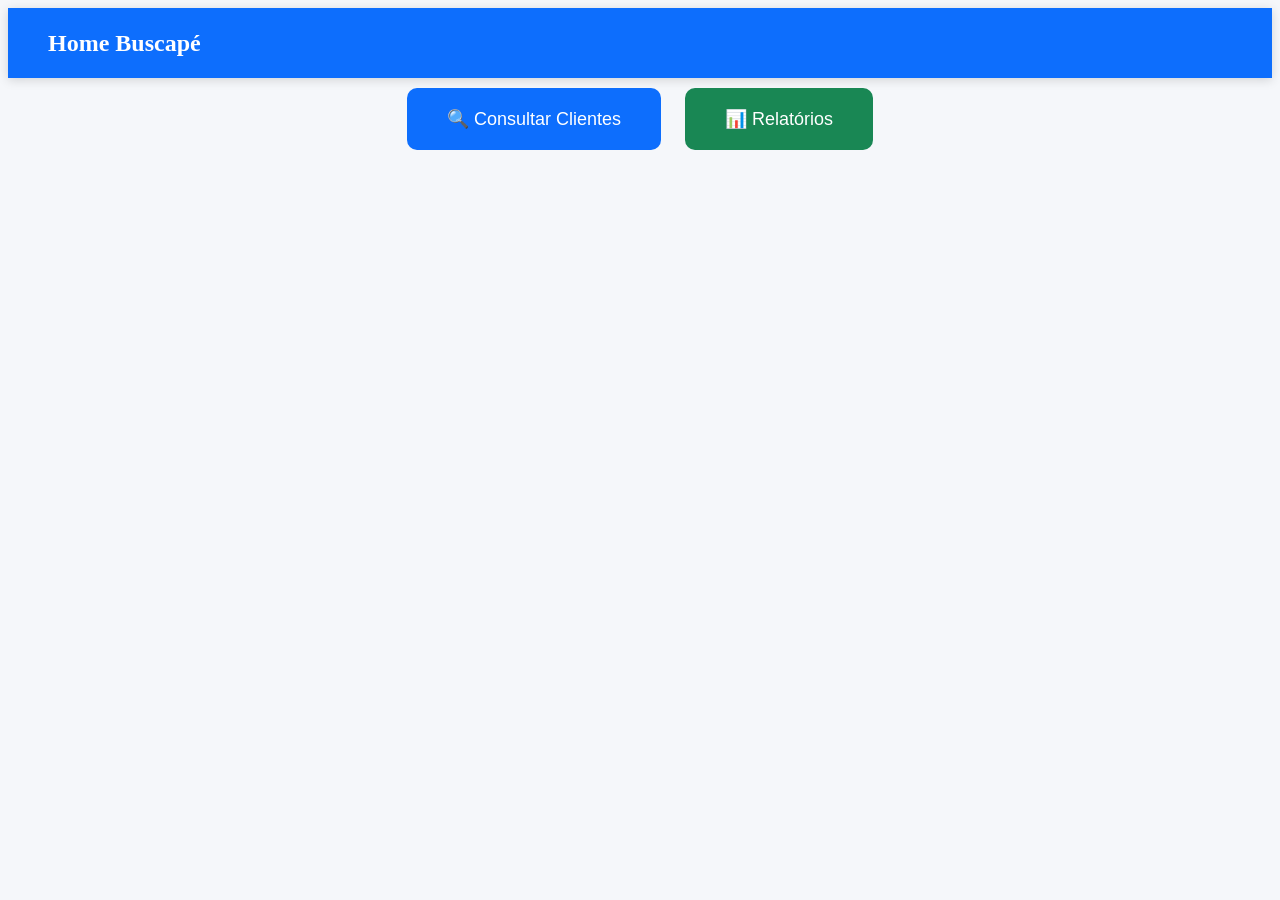
==== home.html @ 63b8d60f "Upload V2" ====
<!DOCTYPE html>
<html lang="pt-BR">
<head>
<meta charset="UTF-8">
<title>Home - Buscapé</title>

<style>

header{
    background:#0d6efd;
    color:white;
    height:70px;
    display:flex;
    align-items:center;
    padding:0 40px;
    font-size:24px;
    font-weight:600;
    box-shadow:0 2px 10px rgba(0,0,0,.15);
}



body{
    background:#f5f7fa;
}



.box{
    text-align:center;
}

h1{
    margin-bottom:30px;
}

button{
    padding:20px 40px;
    margin:10px;
    border:none;
    border-radius:10px;
    font-size:18px;
    cursor:pointer;
}

.consulta{
    background:#0d6efd;
    color:white;
}

.relatorio{
    background:#198754;
    color:white;
}
</style>

</head>

<body>



<header>Home Buscapé</header>

<div class="box">



    <button class="consulta" onclick="window.location.href='/consulta'">
        🔍 Consultar Clientes
    </button>

    <button class="relatorio" onclick="window.location.href='/relatorios'">
        📊 Relatórios
    </button>

</div>

</body>
</html>
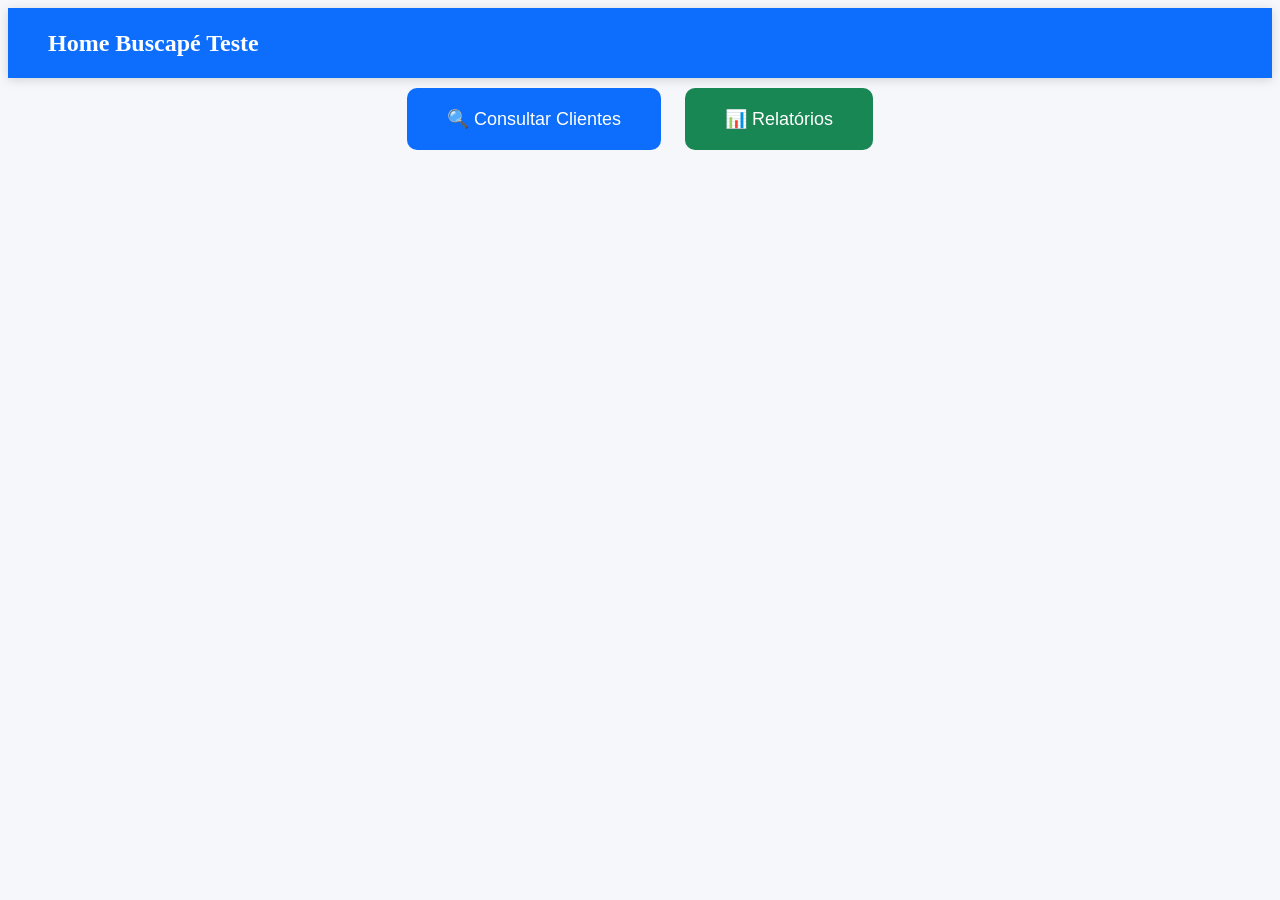
==== commit d7ffd31b: "Add files via upload" ====
--- a/home.html
+++ b/home.html
@@ -60,7 +60,7 @@
 
 
 
-<header>Home Buscapé</header>
+<header>Home Buscapé Teste</header>
 
 <div class="box">
 
